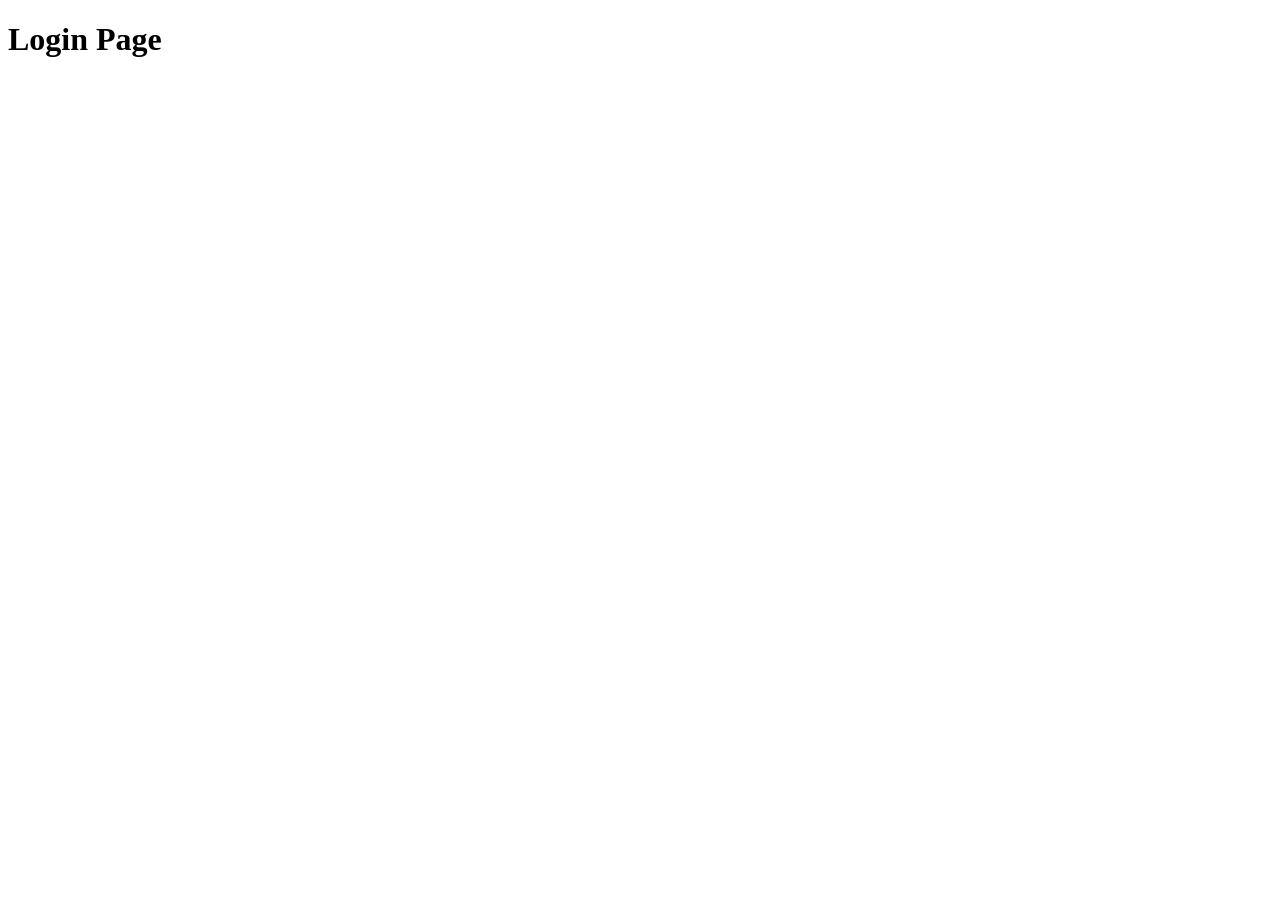
==== login.html @ 1ddc0c6e "added login page" ====
<!DOCTYPE html>
<html lang="en">
<head>
    <meta charset="UTF-8">
    <meta name="viewport" content="width=device-width, initial-scale=1.0">
    <title>Login</title>
</head>
<body>
    <div>
        <h1>Login Page</h1>
    </div>
</body>
</html>
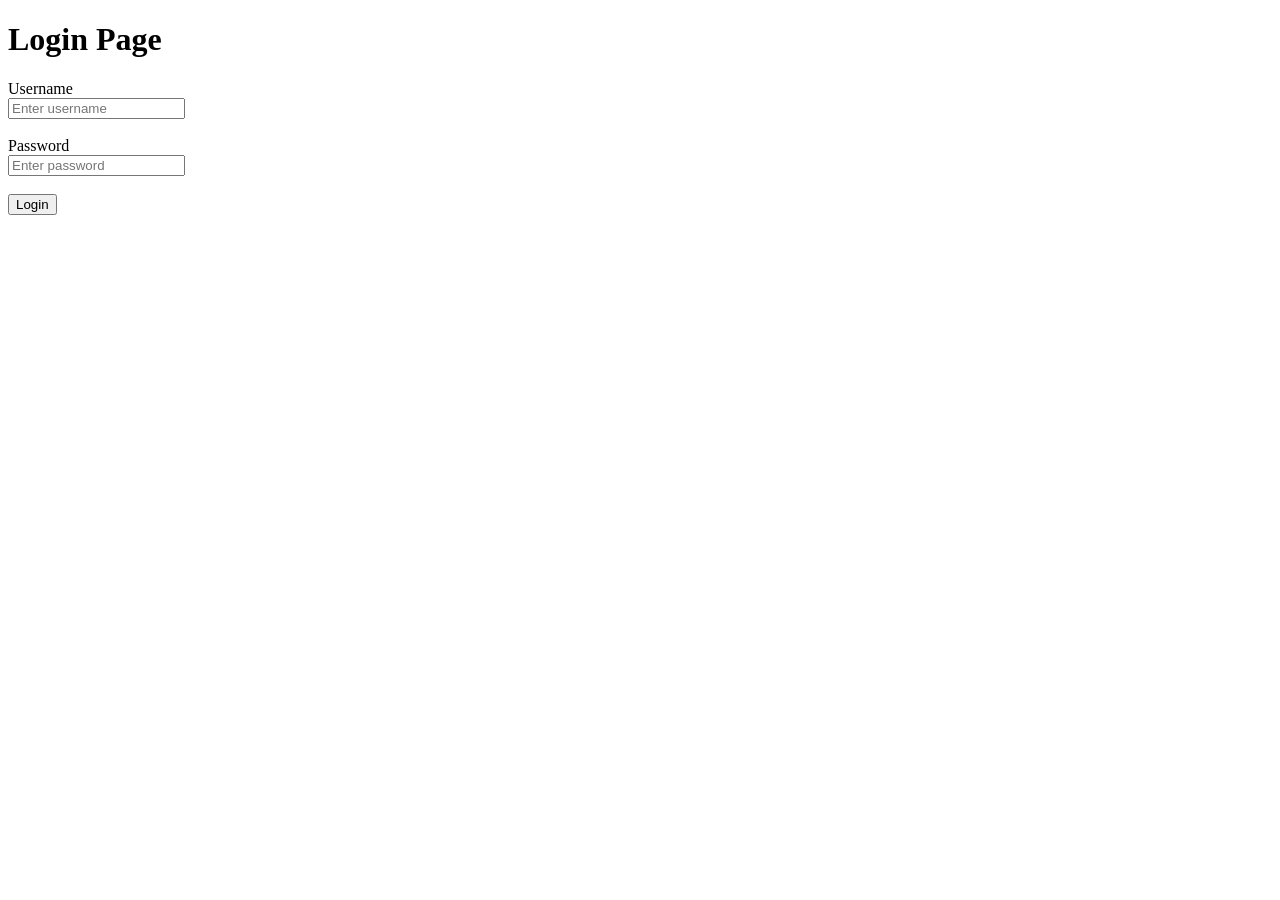
==== commit 5ae5258e: "added login form" ====
--- a/login.html
+++ b/login.html
@@ -8,6 +8,16 @@
 <body>
     <div>
         <h1>Login Page</h1>
+
+        <form>
+        <label>Username</label><br>
+        <input type="text" name="username" placeholder="Enter username"><br><br>
+
+        <label>Password</label><br>
+        <input type="password" name="password" placeholder="Enter password"><br><br>
+
+        <button type="submit">Login</button>
+    </form>
     </div>
 </body>
 </html>
